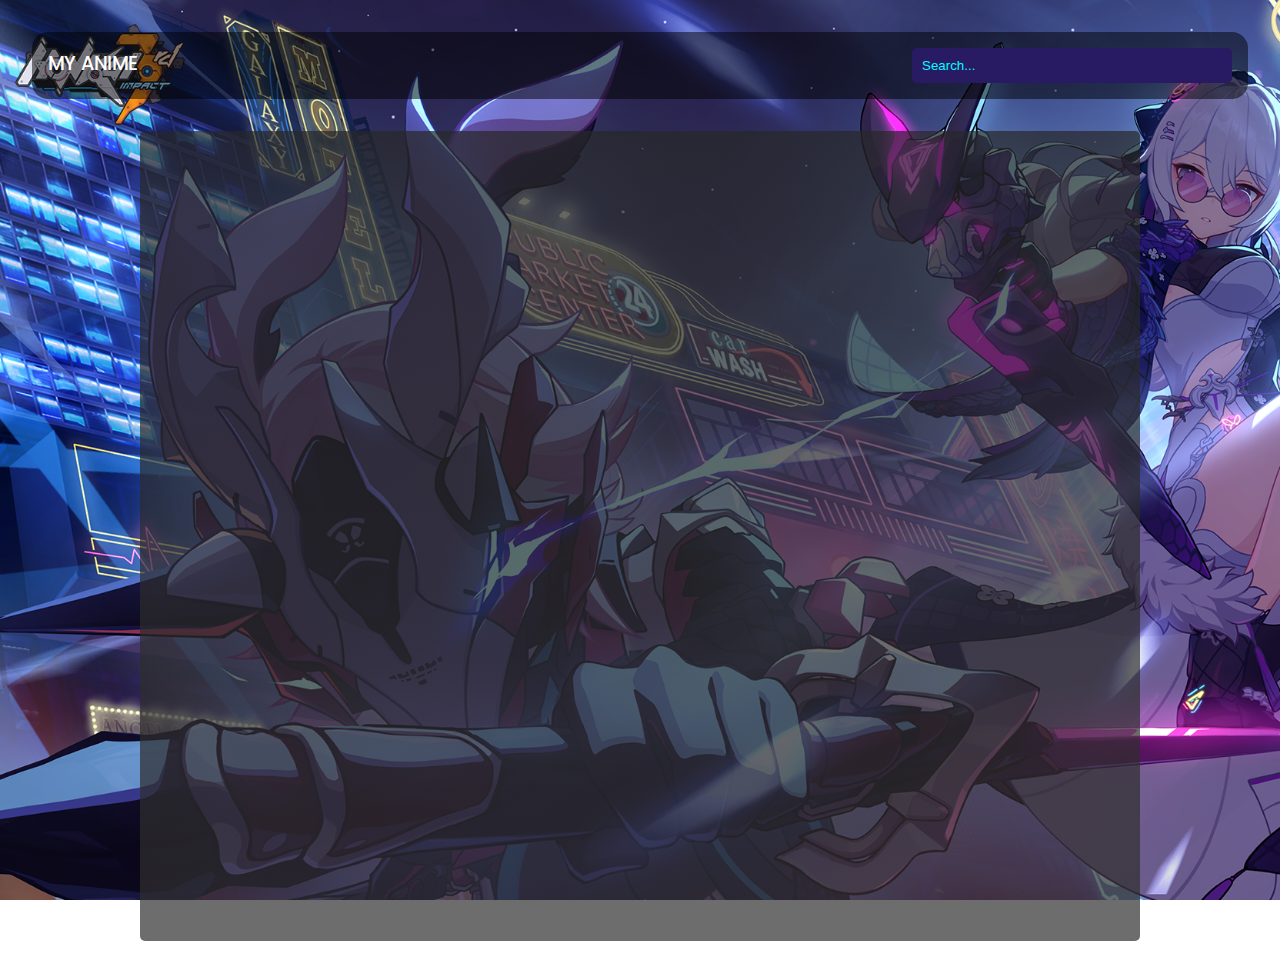
==== index.html @ f33c5656 "first commit" ====
<!DOCTYPE html>
<html lang="en">
  <head>
    <meta charset="UTF-8" />
    <meta name="viewport" content="width=device-width, initial-scale=1.0" />
    <title>Document</title>
    <link rel="stylesheet" href="reset.css">
    <link rel="stylesheet" href="style.css" />
    <link rel="preconnect" href="https://fonts.googleapis.com" />
    <link rel="preconnect" href="https://fonts.gstatic.com" crossorigin />
    <link
      href="https://fonts.googleapis.com/css2?family=Poppins:ital,wght@0,100;0,200;0,300;0,400;0,500;0,600;0,700;0,800;0,900;1,100;1,200;1,300;1,400;1,500;1,600;1,700;1,800;1,900&display=swap"
      rel="stylesheet"
    />
  </head>
  <body>
    <nav>
        <h1 class="title">MY ANIME</h1>
        <input type="text" id="input" class="input" placeholder="Search...">
    </nav>

    <div class="container">


        <div class="cards">
            
        </div>
    </div>
    <script src="script.js"></script>
  </body>
</html>
---- style.css ----
body {
    background:url('bg.png');
    font-family: 'Poppins';
    width: 100%;
    min-height: 100vh; 
    background-size: cover;
    background-attachment: fixed;
    
}

nav {
    margin: 2rem;
    border-radius: 1rem;
    display: flex;
    justify-content: space-between;
    padding: 1rem;
    background-color: rgba(0, 0, 0, 0.5);
}
nav h1 {
    color: #fff;
    font-weight: 500;
    font-size: 1.2rem;
    line-height: 2rem;
}

.input {
    background-color: rgb(40, 27, 99);
    padding: 10px;
    border-radius: 5px;
    border: none;
    width: 300px;
    color: aqua;
}
.input::placeholder {
    color: aqua;
}
.input:focus {
    border-color: aqua;
    outline: none;
    box-shadow: 0 0 10px rgba(57, 224, 236, 0.8),
    0 0 14px rgba(57, 224, 236, 0.8),
    0 0 18px rgba(57, 224, 236, 0.8);
}
.container {
    width: 1000px;
    min-height: 90vh;
    border-radius: 5px;
    margin: 2rem auto;
    gap: 100px;
    background: linear-gradient(rgba(39, 39, 39, 0.7), rgba(48, 47, 47, 0.7)) ;
    display: flex;
    justify-content: center;
    align-items: center;
}
.cards {
    display: flex;
    justify-content: flex-start;
    padding: 2rem;
    width: 100%;
    flex-wrap: wrap;
    align-items: flex-start;
    max-width: 800px;
}
.card {
    min-height: 250px;
    width: 100px;
    margin: 0;
    padding: 1rem;
}
.card a {
    color: #fff;
    text-decoration: none;
}
.card img {
    border-radius: 5px;
    cursor: pointer;
}

.card a{
    width: 100%;
    color: #fff;
    font-size: 0.8rem;
    font-weight: 500;
}
.title {
    width: 100px;
}
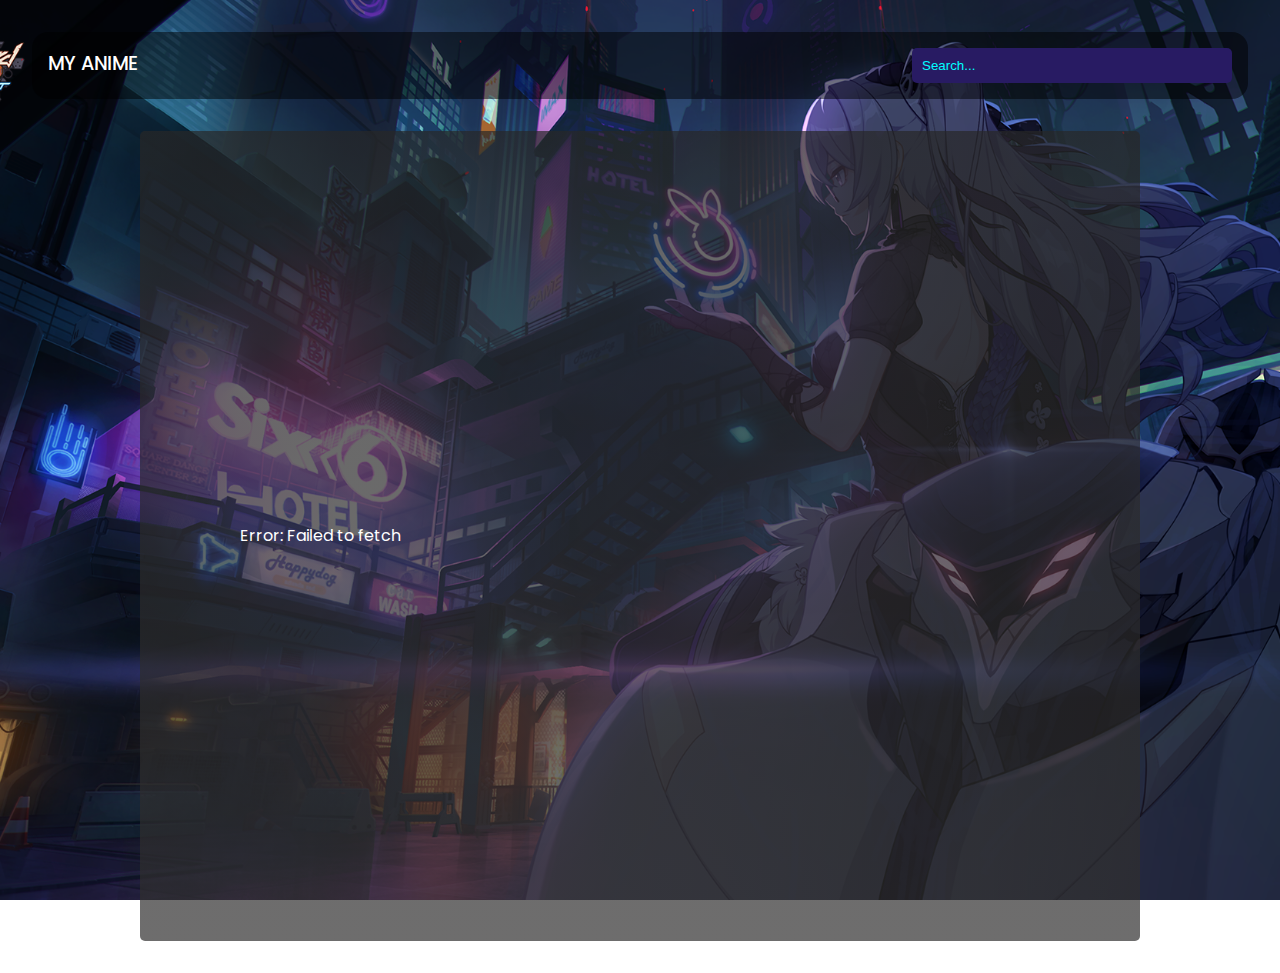
==== commit 556ac6af: "Update index.html" ====
--- a/index.html
+++ b/index.html
@@ -3,7 +3,7 @@
   <head>
     <meta charset="UTF-8" />
     <meta name="viewport" content="width=device-width, initial-scale=1.0" />
-    <title>Document</title>
+    <title>MYANIME</title>
     <link rel="stylesheet" href="reset.css">
     <link rel="stylesheet" href="style.css" />
     <link rel="preconnect" href="https://fonts.googleapis.com" />
--- a/style.css
+++ b/style.css
@@ -5,6 +5,7 @@
     width: 100%;
     min-height: 100vh; 
     background-size: cover;
+    background-position: center center;
     background-attachment: fixed;
     
 }
@@ -52,6 +53,8 @@
     display: flex;
     justify-content: center;
     align-items: center;
+    flex-wrap: wrap;
+    color: #fff;
 }
 .cards {
     display: flex;
@@ -83,6 +86,44 @@
     font-size: 0.8rem;
     font-weight: 500;
 }
+.card a:hover {
+    color: #dbadf5;
+}
 .title {
     width: 100px;
+}
+
+@media (max-width: 1024px) {
+    nav h1 {
+        font-size: 1rem;
+    }
+    .container {
+        max-width: 90%;
+    }
+}
+@media (max-width: 768px) {
+    nav {
+        padding: 0.7rem
+    }
+    .input {
+        width: 200px;
+    }
+    .cards {
+        justify-content: center;
+        padding: 1rem;
+    }
+    .card {
+        min-height: 200px;
+    }
+}
+@media (max-width: 640px) {
+    .container {
+        padding: 0;
+    }
+    .cards {
+        margin: 0;
+    }
+    .card a {
+        font-size: 0.7rem;
+    }
 }